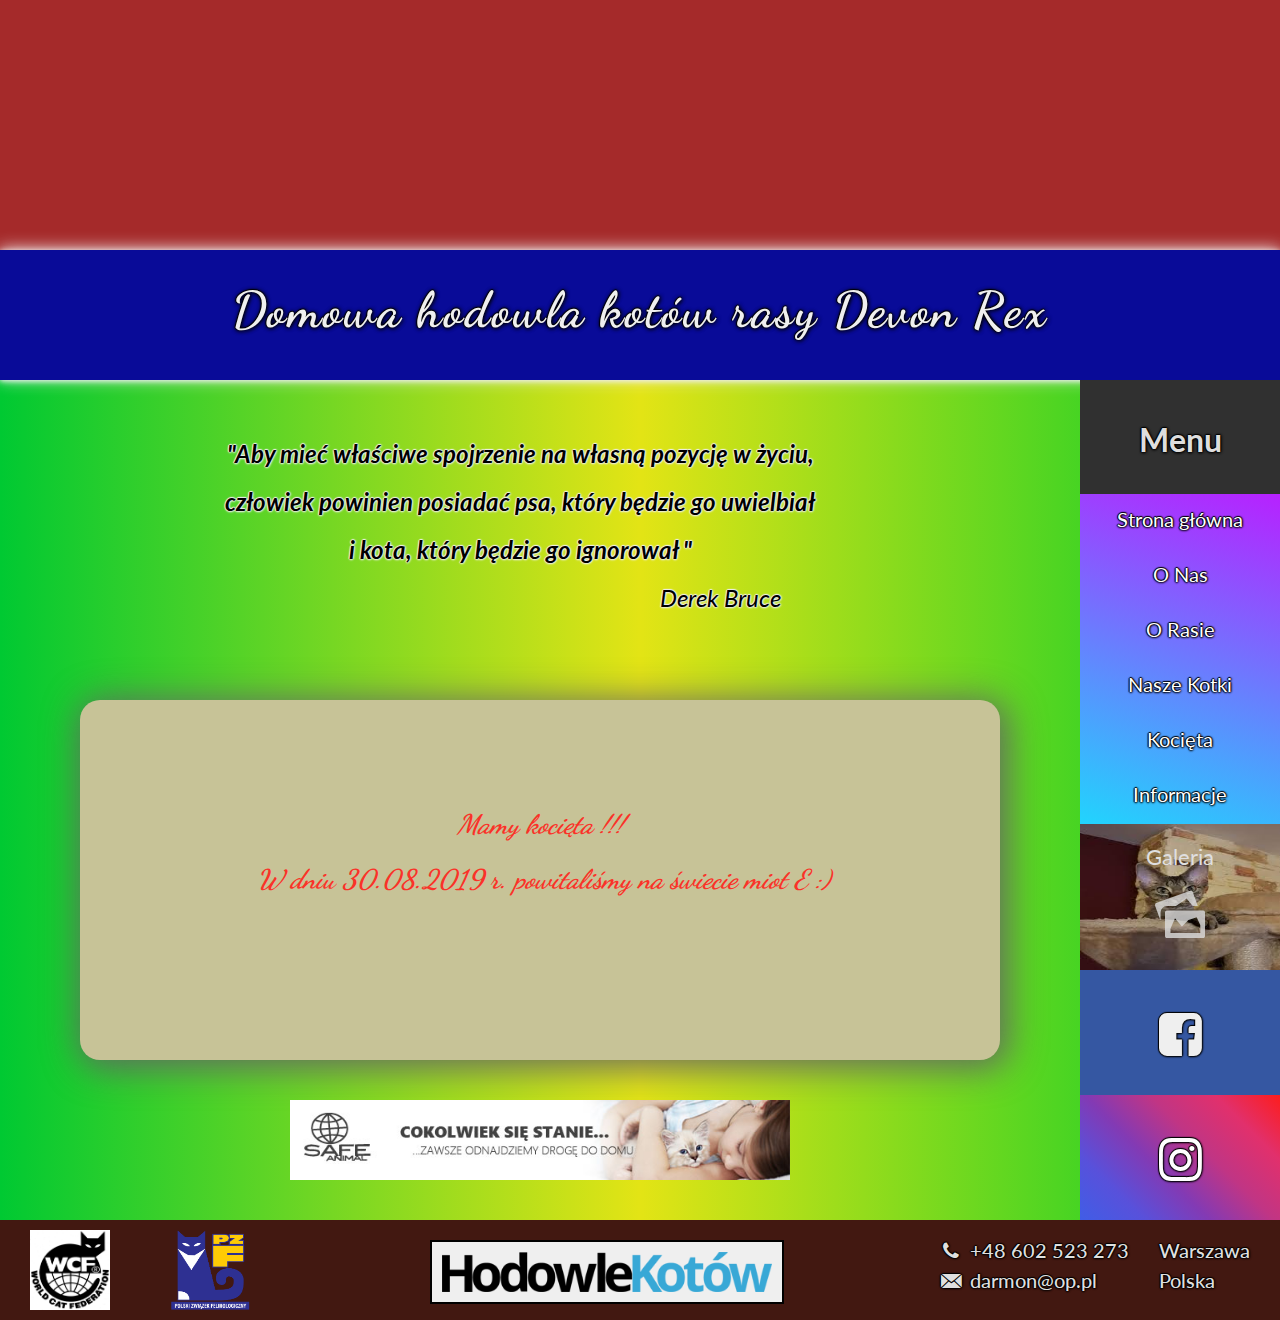
==== index.html @ f51332ba "Add files via upload" ====
<!DOCTYPE html>
<html lang="pl-PL">
  <head>
    <meta charset="UTF-8">
	<meta http-equiv="X-UA-Compatible" content="IE=edge, chrome=1"/>
    <title>Lunasworld</title>
	<link rel="Stylesheet" href="style.css">
	<link rel="Stylesheet" href="fontello/css/fontello.css">
	<link href="https://fonts.googleapis.com/css?family=Lobster&display=swap" rel="stylesheet">
	<link href="https://fonts.googleapis.com/css?family=Lato:400,400i,700,700i&display=swap&subset=latin-ext" rel="stylesheet">
	<link href="https://fonts.googleapis.com/css?family=Dancing+Script&display=swap" rel="stylesheet">
  </head>
  <body>
	<div id="logo"></div>
	<div id="nazwa">Domowa hodowla kotów rasy Devon Rex</div>
	<div id="container">
		<div id="middle">
			<div id="left">
				<div id="sentence">
					<i><span style="font-weight: 700;">"Aby mieć właściwe spojrzenie na własną pozycję w życiu, <br />
					człowiek powinien posiadać psa, który będzie go uwielbiał <br />
					i kota, który będzie go ignorował "</span><br />
					<span style="margin-left: 400px;">Derek Bruce</i></span>		
				</div>
				<div id="content">
					 <h2 style="text-align: center;"><br><span class="wysiwyg-font-size-xx-large"><i><b></b></i></span></h2><h2 style="text-align: center;"><span class="wysiwyg-font-size-xx-large"><i><b><span style="color: rgb(250, 50, 40);">Mamy kocięta !!!</span></b></i></span></h2><h2 style="text-align: center;"><span class="wysiwyg-font-size-xx-large"><i><b><span style="color: rgb(250, 50, 40);">&nbsp;W dniu 30.08.2019 r. powitaliśmy na świecie </span></b></i></span><span class="wysiwyg-font-size-xx-large"><i><b><span style="color: rgb(250, 50, 40);">miot E :)<br></span></b></i></span><span class="wysiwyg-font-size-xx-large"><i><b></b></i></span><span class="wysiwyg-font-size-xx-large"><i><b><span style="color: rgb(250, 50, 40);"><br></span></b></i></span></h2><br><br> <div style="text-align: center;"><i></i></div>
				</div>
				<div id="safeAnimal"><a href="https://www.safe-animal.eu/" target="_blank"><img src="img/safe_animal.jpg" width="500" height="80"/></a></div>
			
			</div>
			<div id="right">
				<div id="menuTitle">Menu</div>
				<div id="nav">
					<ol>
						<li><a href="index.html">Strona główna</a></li>
						<li><a href="o_nas.html">O Nas</a></li>
						<li><a href="o_rasie.html">O Rasie</a></li>
						<li><a href="#">Nasze Kotki</a>
							<ul>
								<li><a href="emi.html">Emi</a></li>
							</ul>
							<ul>
								<li><a href="illiana.html">Illiana</a></li>
							</ul>
							<ul>
								<li><a href="aura.html">Aura</a></li>
							</ul>
							<ul>
								<li><a href="costa.html">Costa</a></li>
							</ul>
						</li>
						<li><a href="#">Kocięta</a>
							<ul>
								<li><a href="miot_a.html">Miot 'A'</a></li>
							</ul>
							<ul>
								<li><a href="miot_b.html">Miot 'B'</a></li>
							</ul>
							<ul>
								<li><a href="miot_c.html">Miot 'C'</a></li>
							</ul>
							<ul>
								<li><a href="miot_d.html">Miot 'D'</a></li>
							</ul>
							<ul>
								<li><a href="miot_e.html">Miot 'E'</a></li>
							</ul>

						</li>
						<li><a href="#">Informacje</a>
							<ul>
								<li><a href="dla_kupujacych.html">Dla kupujących</a></li>
							</ul>
							<ul>
								<li><a href="kolory_kotow.html">Kolory umaszczenia kotów</a></li>
							</ul>
						</li>
					</ol>
				</div>
				<div id="galeria" style="background-image: url('img/costa.jpg'); background-size: 100% 100%;">
					Galeria<br/ ><i class="icon-picture"></i>
				</div>
				<div id="fb"><a href="https://www.facebook.com/lunasworldpl/" target="_blank"><i class="icon-facebook-squared" target="_blank"></i></a></div>
				<div id="instagram"><i class="icon-instagram"></i></div>
			
			
			</div>
			<div style="clear:both;"></div>
		</div>
	</div>
	<div id="footer">
		<div class="icon"><a href="http://www.wcf-online.de/" target="_blank"><img src="img/wcf.png" width="80" height="80"/></a></div>
		<div class="icon"><a href="https://www.pzf.pl/" target="_blank"><img src="img/pzf.png" width="80" height="80"/></a></div>
		<div id="hodowleKotow"><a href="http://www.facebook.com/hodowlekotow/" target="_blank"><img src="img/hodowle_kotow.png" width="330" height="40"/></a></div>
		<div class="kontakt">
			Warszawa<br />  
			Polska
		</div>
		<div class="kontakt">
			<i class="icon-phone"></i> +48 602 523 273<br />
			<i class="icon-email"></i> darmon@op.pl
		</div>
		<div style="clear:both;"></div>
	</div>
  
  </body>
  </html>
---- style.css ----
body
{
	
	height: 1190px;
	color: #000000;
	font-size: 18px;
	margin: 0 !important;
	font-family: 'Lato', sans-serif;
	overflow-x: hidden;
	background: rgb(0,201,50);
	background: linear-gradient(90deg, rgba(0,201,50,1) 0%, rgba(227,228,21,1) 50%, rgba(0,205,41,1) 100%);
}

a
{
	text-decoration: none;
	color: #efefef;
}

#container
{
	width: 1280px;
	height: 840px;
	margin-left: auto;
	margin-right: auto;
}

#logo
{
	width: 100%;
	height: 250px;
	background-color: brown;
}

#nazwa
{
	font-family: 'Dancing Script', cursive;
	font-weight: 700;
	width: 100%;
	height: 100px;
	text-align: center;
	letter-spacing: 2px;
	font-size: 50px;
	padding-top: 30px;
	background-color: #090b98;
	color: #efefef;
	box-shadow: 0 1px 5px #efefef,
				0 -1px 15px #efefef;
	text-shadow: 1px 0 4px #000,
				-1px 0 1px #000,
				0 1px 4px #000,
				0 -1px 1px #000;
}

#middle
{
	width: 100%;
	height: 840px;
}

#left
{
	height: 100%;
	width: 1080px;
	float: left;	
}

#right
{
	height: 100%;
	width: 200px;
	float: left;
}

#footer
{
	height: 100px;
	width: 100%;
	background-color: #421811;
}

#content
{
	font-family: 'Dancing Script', cursive;
	width: 860px;
	height: 300px;
	padding: 30px;
	margin-left: auto;
	margin-right: auto;
	background-color: #c7c397;
	margin-top: 40px;
	margin-bottom: 40px;
	border-radius: 20px;
	text-align: center;
	box-shadow: 4px 4px 35px 5px rgba(100, 100, 100, 0.9);
	
}

#nav
{
	height: 330px;
	padding: 0;
	width: 200px;
	background-color: #21D4FD;
	background-image: linear-gradient(19deg, #21D4FD 0%, #B721FF 100%);
	text-shadow: 1px 0 2px #000,
				-1px 0 1px #000,
				0 1px 2px #000,
				0 -1px 1px #000;
}

#galeria
{
	font-size: 22px;
	text-align: center;
	color: #dfdfdf;
	height: 146px;
	padding: 0;
	width: 200px;
	line-height: 300%;
	transition: all 0.2s ease-in-out;
}

#galeria:hover
{
	-webkit-transform: scale(0.9);
	-ms-transform: scale(0.9);
	transform: scale(0.9) rotate(-10deg);
	cursor: pointer;
}

#fb
{
	background-color: #3557a2;
	color: #ffffff;
	width: 200px;
	height: 125px;
	text-align: center;
	text-shadow: 1px 0 2px #000,
				-1px 0 1px #000,
				0 1px 2px #000,
				0 -1px 1px #000;
}

#fb:hover
{
	background-color: #244691;
	cursor: pointer;
}

#instagram
{
	background:linear-gradient(45deg, #405de6, #5851db, #833ab4, #c13584, #e1306c, #fd1d1d);
	color: #ffffff;
	width: 200px;
	height: 125px;
	text-align: center;
	text-shadow: 1px 0 2px #000,
				-1px 0 1px #000,
				0 1px 2px #000,
				0 -1px 1px #000;
}

#instagram:hover
{
	background:linear-gradient(45deg, #304cd5, #4740ca, #7229a3, #b02473, #d0205b, #ec0c0c);
	cursor: pointer;
}

#sentence
{
	
	height: 180px;
	text-align: center;
	font-size: 24px;
	padding-top: 50px;
	padding-bottom: 50px;
	width: 1040px;
	line-height: 200%;
	text-shadow: 1px 0 2px #efefef,
				-1px 0 1px #efefef,
				0 1px 2px #efefef,
				0 -1px 1px #efefef;
}

.menu
{
	font-size: 26px;
	text-align: center;
	height: 46px;
	padding: 5px;
	width: 190px;
	
}

#menuTitle
{
	font-size: 32px;
	text-align: center;
	height: 74px;
	width: 200px;
	font-weight: 700;
	padding-top: 40px;
	color: #dedede;
	background-color: #303030;
	text-shadow: 1px 0 3px #000,
				-1px 0 1px #000,
				0 1px 3px #000,
				0 -1px 1px #000;
}

.icon
{
	float: left;
	height: 80px;
	width: 80px;
	margin-top: 10px;
	margin-bottom: 10px;
	margin-left: 30px;
	margin-right: 30px;
}

.kontakt
{
	height: 80px;
	padding-top: 15px;
	padding-bottom: 5px;
	float: right;
	margin-right: 30px;
	color: #dfdfdf;
	font-size: 20px;
	font-weight: 500;
	line-height: 150%;
	text-shadow: 1px 0 2px #000,
				-1px 0 1px #000,
				0 1px 2px #000,
				0 -1px 1px #000;
}

ol
{
	padding: 0;
	margin: 0;
	list-style-type: none;
	font-size: 20px;
	line-height: 250%;
	width: 200px;
}

ol a
{
	color: #ffffff;
	display: block;
	text-decoration: none;
	width: 200px;
	text-align: center;
}

ol > li
{
	width: 200px;
	height: 55px;
	
}

ol > li:hover
{
	background-color: #21D4FD;
	background-image: linear-gradient(19deg, #21D4FD 0%, #B721FF 100%);
}

ol > li:hover > a
{
	color: #e51717;
}

ol > li > ul
{
	list-style-type: none;
	padding: 0;
	margin: 0;
	display: none;
	text-align: left;
	position: relative;
	left: -200px;
	top: -50px;
}

ol > li:hover > ul
{
	display: block;
}

ol > li > ul > li 
{
	background-color: #21D4FD;
	background-image: linear-gradient(19deg, #21D4FD 0%, #B721FF 100%);
}

ol > li > ul > li:hover
{
	background-color: #21D4FD;
	background-image: linear-gradient(19deg, #21D4FD 0%, #B721FF 100%);
}

ol > li > ul > li:hover > a
{
	color: #e51717;
}

#safeAnimal
{
	margin-left: auto;
	margin-right: auto;
	height: 80px;
	width: 500px;
}

#hodowleKotow
{
	margin-top: 20px; 
	margin-left: 150px; 
	border: 2px black solid; 
	padding: 10px;
	width: 330px; 
	height: 40px;
	float: left;
	background-color: #efefef;
}
---- fontello/css/fontello.css ----
@font-face {
  font-family: 'fontello';
  src: url('../font/fontello.eot?46832866');
  src: url('../font/fontello.eot?46832866#iefix') format('embedded-opentype'),
       url('../font/fontello.woff2?46832866') format('woff2'),
       url('../font/fontello.woff?46832866') format('woff'),
       url('../font/fontello.ttf?46832866') format('truetype'),
       url('../font/fontello.svg?46832866#fontello') format('svg');
  font-weight: normal;
  font-style: normal;
}
/* Chrome hack: SVG is rendered more smooth in Windozze. 100% magic, uncomment if you need it. */
/* Note, that will break hinting! In other OS-es font will be not as sharp as it could be */
/*
@media screen and (-webkit-min-device-pixel-ratio:0) {
  @font-face {
    font-family: 'fontello';
    src: url('../font/fontello.svg?46832866#fontello') format('svg');
  }
}
*/
 
 [class^="icon-"]:before, [class*=" icon-"]:before {
  font-family: "fontello";
  font-style: normal;
  font-weight: normal;
  speak: none;
 
  display: inline-block;
  text-decoration: inherit;
  width: 1em;
  margin-right: .2em;
  text-align: center;
  /* opacity: .8; */
 
  /* For safety - reset parent styles, that can break glyph codes*/
  font-variant: normal;
  text-transform: none;
 
  /* fix buttons height, for twitter bootstrap */
  line-height: 1em;
 
  /* Animation center compensation - margins should be symmetric */
  /* remove if not needed */
  margin-left: .2em;
 
  /* you can be more comfortable with increased icons size */
  /* font-size: 120%; */
 
  /* Font smoothing. That was taken from TWBS */
  -webkit-font-smoothing: antialiased;
  -moz-osx-font-smoothing: grayscale;
 
  /* Uncomment for 3D effect */
  /* text-shadow: 1px 1px 1px rgba(127, 127, 127, 0.3); */
}
 
.icon-phone:before { content: '\e800'; } /* '' */
.icon-email:before { content: '\e801'; } /* '' */
.icon-picture:before { content: '\e802'; font-size: 50px; opacity: 0.8;} /* '' */
.icon-instagram:before { content: '\f16d'; font-size: 50px; margin-top: 40px;} /* '' */
.icon-facebook-squared:before { content: '\f308'; font-size: 50px; margin-top: 40px;} /* '' */
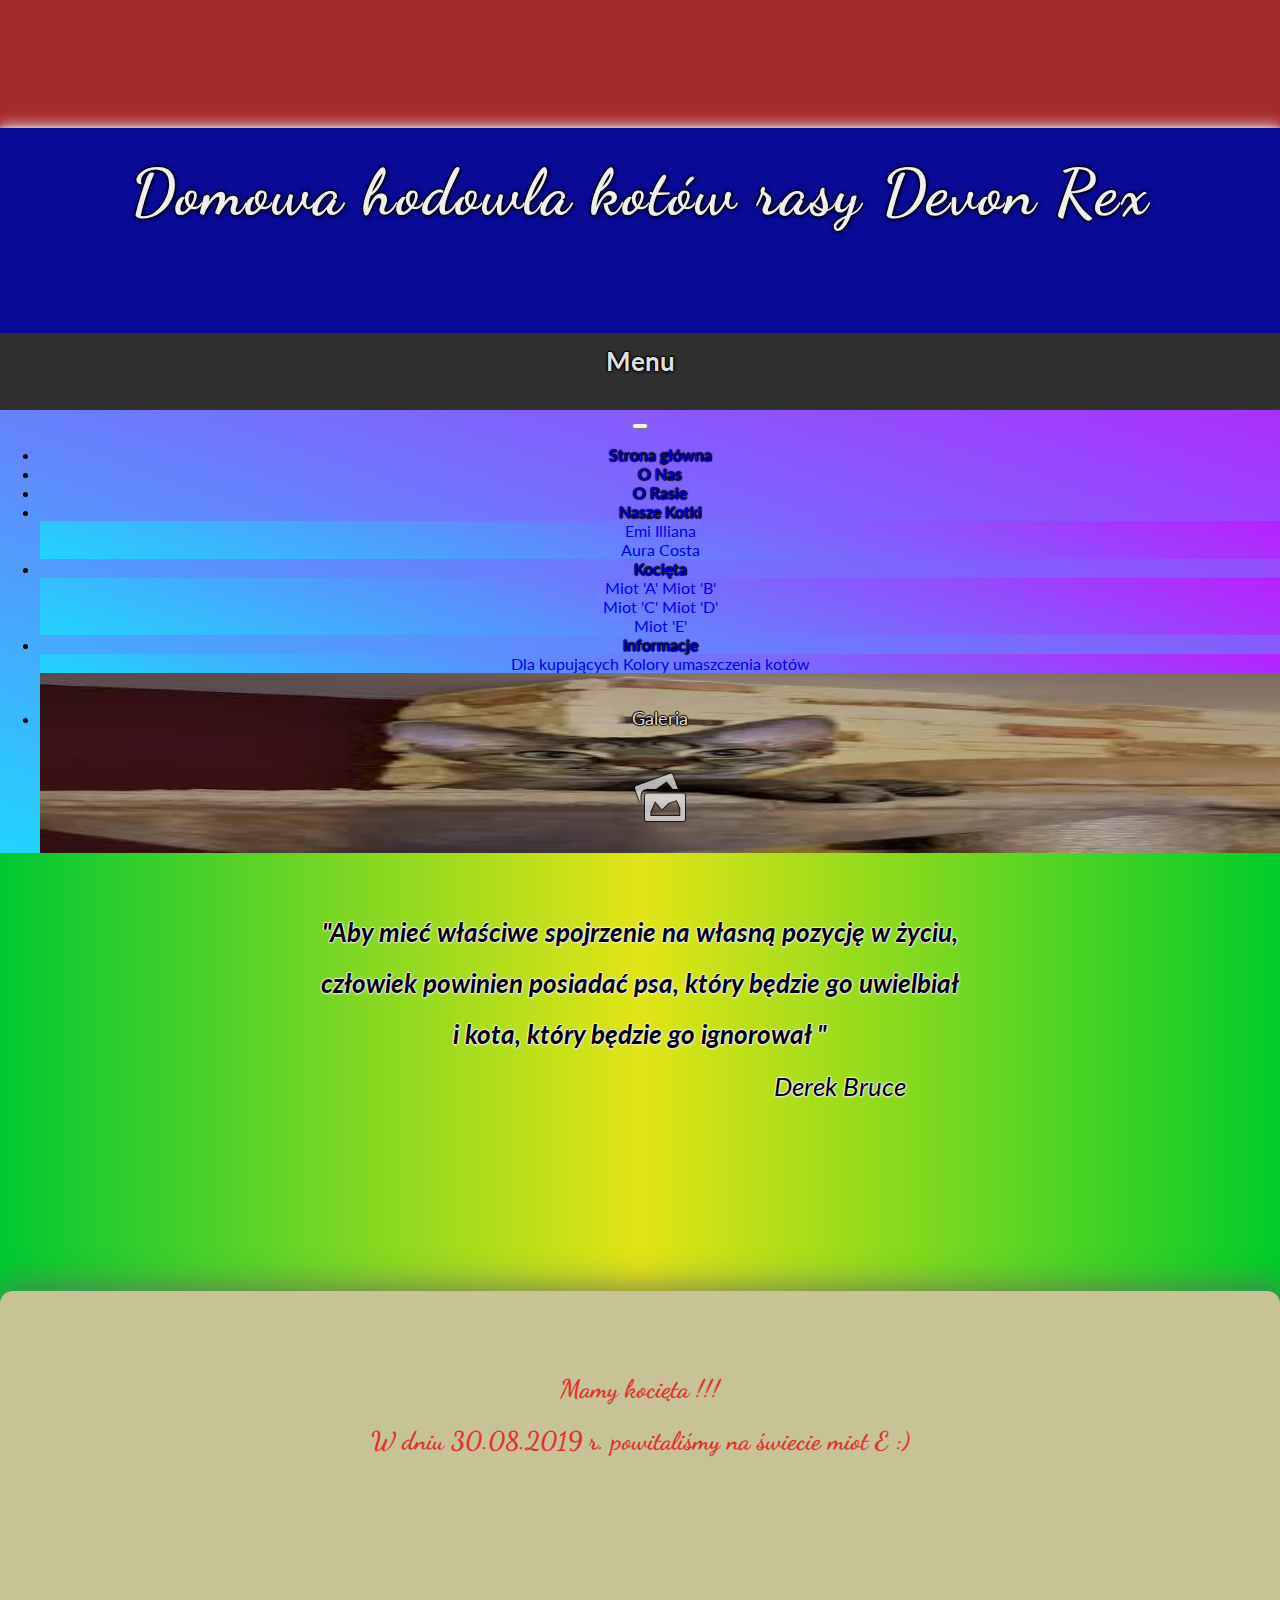
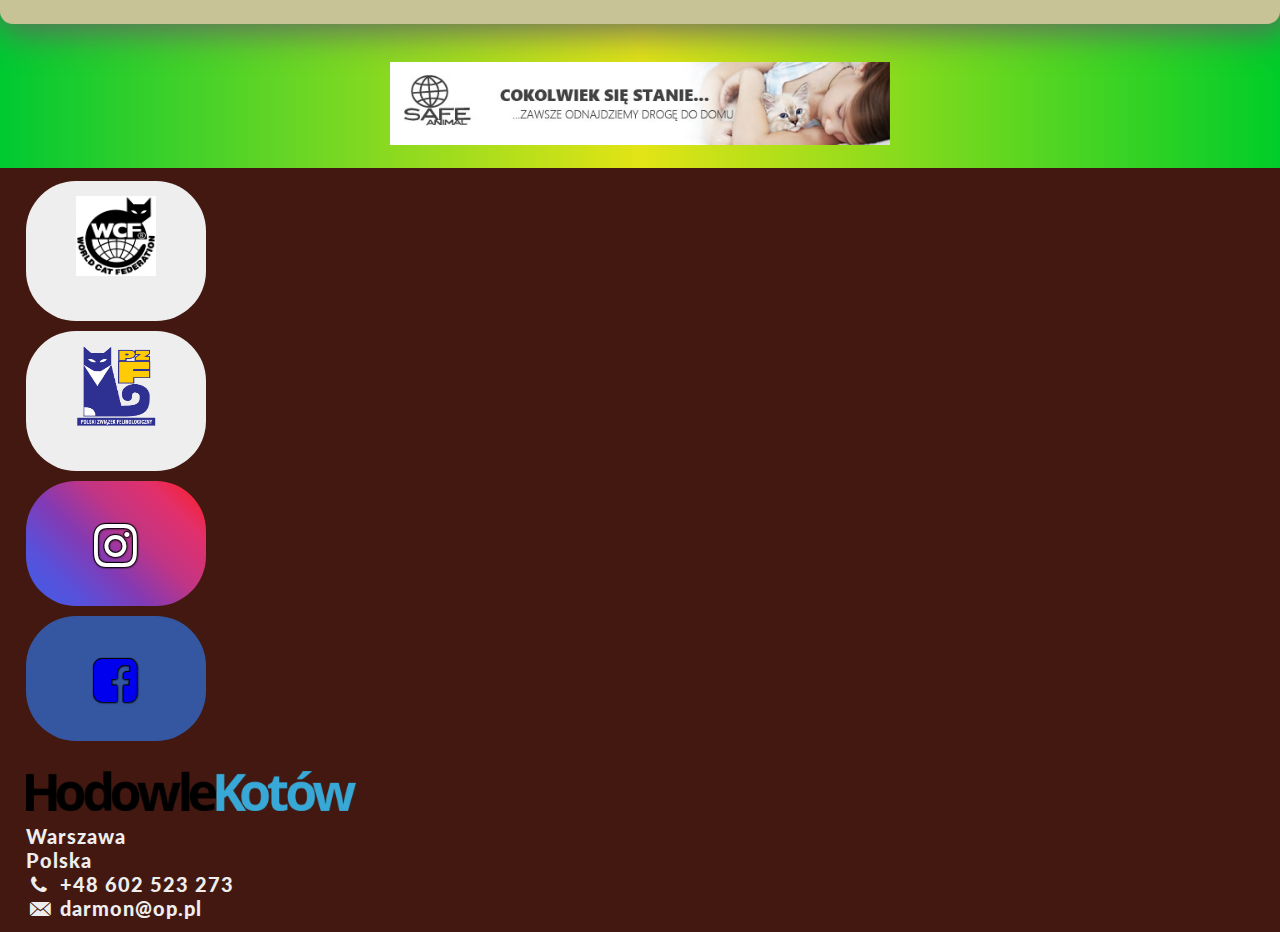
==== commit f9465517: "bootstrap" ====
--- a/index.html
+++ b/index.html
@@ -1,107 +1,185 @@
-<!DOCTYPE html>
-<html lang="pl-PL">
-  <head>
-    <meta charset="UTF-8">
-	<meta http-equiv="X-UA-Compatible" content="IE=edge, chrome=1"/>
-    <title>Lunasworld</title>
-	<link rel="Stylesheet" href="style.css">
-	<link rel="Stylesheet" href="fontello/css/fontello.css">
-	<link href="https://fonts.googleapis.com/css?family=Lobster&display=swap" rel="stylesheet">
-	<link href="https://fonts.googleapis.com/css?family=Lato:400,400i,700,700i&display=swap&subset=latin-ext" rel="stylesheet">
-	<link href="https://fonts.googleapis.com/css?family=Dancing+Script&display=swap" rel="stylesheet">
-  </head>
-  <body>
-	<div id="logo"></div>
-	<div id="nazwa">Domowa hodowla kotów rasy Devon Rex</div>
-	<div id="container">
-		<div id="middle">
-			<div id="left">
-				<div id="sentence">
-					<i><span style="font-weight: 700;">"Aby mieć właściwe spojrzenie na własną pozycję w życiu, <br />
-					człowiek powinien posiadać psa, który będzie go uwielbiał <br />
-					i kota, który będzie go ignorował "</span><br />
-					<span style="margin-left: 400px;">Derek Bruce</i></span>		
-				</div>
-				<div id="content">
-					 <h2 style="text-align: center;"><br><span class="wysiwyg-font-size-xx-large"><i><b></b></i></span></h2><h2 style="text-align: center;"><span class="wysiwyg-font-size-xx-large"><i><b><span style="color: rgb(250, 50, 40);">Mamy kocięta !!!</span></b></i></span></h2><h2 style="text-align: center;"><span class="wysiwyg-font-size-xx-large"><i><b><span style="color: rgb(250, 50, 40);">&nbsp;W dniu 30.08.2019 r. powitaliśmy na świecie </span></b></i></span><span class="wysiwyg-font-size-xx-large"><i><b><span style="color: rgb(250, 50, 40);">miot E :)<br></span></b></i></span><span class="wysiwyg-font-size-xx-large"><i><b></b></i></span><span class="wysiwyg-font-size-xx-large"><i><b><span style="color: rgb(250, 50, 40);"><br></span></b></i></span></h2><br><br> <div style="text-align: center;"><i></i></div>
-				</div>
-				<div id="safeAnimal"><a href="https://www.safe-animal.eu/" target="_blank"><img src="img/safe_animal.jpg" width="500" height="80"/></a></div>
-			
-			</div>
-			<div id="right">
-				<div id="menuTitle">Menu</div>
-				<div id="nav">
-					<ol>
-						<li><a href="index.html">Strona główna</a></li>
-						<li><a href="o_nas.html">O Nas</a></li>
-						<li><a href="o_rasie.html">O Rasie</a></li>
-						<li><a href="#">Nasze Kotki</a>
-							<ul>
-								<li><a href="emi.html">Emi</a></li>
-							</ul>
-							<ul>
-								<li><a href="illiana.html">Illiana</a></li>
-							</ul>
-							<ul>
-								<li><a href="aura.html">Aura</a></li>
-							</ul>
-							<ul>
-								<li><a href="costa.html">Costa</a></li>
-							</ul>
-						</li>
-						<li><a href="#">Kocięta</a>
-							<ul>
-								<li><a href="miot_a.html">Miot 'A'</a></li>
-							</ul>
-							<ul>
-								<li><a href="miot_b.html">Miot 'B'</a></li>
-							</ul>
-							<ul>
-								<li><a href="miot_c.html">Miot 'C'</a></li>
-							</ul>
-							<ul>
-								<li><a href="miot_d.html">Miot 'D'</a></li>
-							</ul>
-							<ul>
-								<li><a href="miot_e.html">Miot 'E'</a></li>
-							</ul>
-
-						</li>
-						<li><a href="#">Informacje</a>
-							<ul>
-								<li><a href="dla_kupujacych.html">Dla kupujących</a></li>
-							</ul>
-							<ul>
-								<li><a href="kolory_kotow.html">Kolory umaszczenia kotów</a></li>
-							</ul>
-						</li>
-					</ol>
-				</div>
-				<div id="galeria" style="background-image: url('img/costa.jpg'); background-size: 100% 100%;">
-					Galeria<br/ ><i class="icon-picture"></i>
-				</div>
-				<div id="fb"><a href="https://www.facebook.com/lunasworldpl/" target="_blank"><i class="icon-facebook-squared" target="_blank"></i></a></div>
-				<div id="instagram"><i class="icon-instagram"></i></div>
-			
-			
-			</div>
-			<div style="clear:both;"></div>
-		</div>
-	</div>
-	<div id="footer">
-		<div class="icon"><a href="http://www.wcf-online.de/" target="_blank"><img src="img/wcf.png" width="80" height="80"/></a></div>
-		<div class="icon"><a href="https://www.pzf.pl/" target="_blank"><img src="img/pzf.png" width="80" height="80"/></a></div>
-		<div id="hodowleKotow"><a href="http://www.facebook.com/hodowlekotow/" target="_blank"><img src="img/hodowle_kotow.png" width="330" height="40"/></a></div>
-		<div class="kontakt">
-			Warszawa<br />  
-			Polska
-		</div>
-		<div class="kontakt">
-			<i class="icon-phone"></i> +48 602 523 273<br />
-			<i class="icon-email"></i> darmon@op.pl
-		</div>
-		<div style="clear:both;"></div>
-	</div>
-  
-  </body>
-  </html>+<!DOCTYPE html>
+<html lang="pl">
+<head>
+    <meta charset="utf-8">
+    <meta name="viewport" content="width=device-width, initial-scale=1, shrink-to-fit=no">
+    <title>LunasWorld</title>
+    <meta name="description" content="Hodowla LunasWorld">
+    <meta name="keywords" content="hodowla, Lunasworld, Devon, Rex, Cats">
+    <meta name="author" content="Patryk Skibiński-Kołtun">
+    <meta http-equiv="X-Ua-Compatible" content="IE=edge">
+
+    <link rel="stylesheet" href="css/bootstrap.min.css">
+    <link rel="stylesheet" href="main.css">
+    <link rel="Stylesheet" href="fontello/css/fontello.css">
+    <link href="https://fonts.googleapis.com/css?family=Lobster&display=swap" rel="stylesheet">
+    <link href="https://fonts.googleapis.com/css?family=Lato:400,400i,700,700i&display=swap&subset=latin-ext" rel="stylesheet">
+    <link href="https://fonts.googleapis.com/css?family=Dancing+Script&display=swap" rel="stylesheet">
+
+
+    <!--[if lt IE 9]>
+    <script src="https://cdnjs.cloudflare.com/ajax/libs/html5shiv/3.7.3/html5shiv.min.js"></script>
+    <![endif]-->
+</head>
+<body>
+
+    <div id="logo"></div>
+    <header>
+        <div id="nazwa">Domowa hodowla kotów rasy Devon Rex</div>
+    </header>
+    <div class="container">
+        <div class="row">
+            <div class="col-md-3 order-md-1">
+                <div id="menu">
+                    <nav class="navbar navbar-dark bg-menu">
+                        <div id="menuTitle">Menu</div>
+                        <button id="menuButton" class="navbar-toggler" type="button" data-toggle="collapse" data-target="#mainmenu" aria-controls="mainmenu" aria-expanded="false" aria-label="Przełącznik nawigacji">
+                            <span class="navbar-toggler-icon"></span>
+                        </button>
+                        <div class="collapse navbar-collapse" id="mainmenu">
+                            <ul class="navbar-nav mr-auto">
+                                <li class="nav-item active">
+                                    <a class="nav-link" href="index.html"> Strona główna </a>
+                                </li>
+
+                                <li class="nav-item">
+                                    <a class="nav-link" href="o_nas.html"> O Nas </a>
+                                </li>
+
+                                <li class="nav-item">
+                                    <a class="nav-link" href="o_rasie.html"> O Rasie </a>
+                                </li>
+
+                                <li class="nav-item dropdown">
+                                    <a class="nav-link dropdown-toggle" href="#" data-toggle="dropdown" role="button" aria-expanded="false" id="kotki" aria-haspopup="true"> Nasze Kotki </a>
+
+                                    <div class="dropdown-menu" aria-labelledby="kotki">
+
+                                        <a class="dropdown-item" href="emi.html"> Emi </a>
+                                        <a class="dropdown-item" href="illiana.html"> Illiana </a>
+
+                                        <div class="dropdown-divider"></div>
+
+                                        <a class="dropdown-item" href="aura.html"> Aura </a>
+                                        <a class="dropdown-item" href="costa.html"> Costa </a>
+
+                                    </div>
+                                </li>
+
+                                <li class="nav-item dropdown">
+                                    <a class="nav-link dropdown-toggle" href="#" data-toggle="dropdown" role="button" aria-expanded="false" id="kocieta" aria-haspopup="true"> Kocięta </a>
+
+                                    <div class="dropdown-menu" aria-labelledby="kocieta">
+
+                                        <a class="dropdown-item" href="miot_a.html"> Miot 'A' </a>
+                                        <a class="dropdown-item" href="miot_b.html"> Miot 'B' </a>
+
+                                        <div class="dropdown-divider"></div>
+
+                                        <a class="dropdown-item" href="miot_c.html"> Miot 'C' </a>
+                                        <a class="dropdown-item" href="miot_d.html"> Miot 'D' </a>
+
+                                        <div class="dropdown-divider"></div>
+
+                                        <a class="dropdown-item" href="miot_e.html"> Miot 'E' </a>
+
+                                    </div>
+                                </li>
+
+                                <li class="nav-item dropdown">
+                                    <a class="nav-link dropdown-toggle" href="#" data-toggle="dropdown" role="button" aria-expanded="false" id="info" aria-haspopup="true"> Informacje </a>
+
+                                    <div class="dropdown-menu" aria-labelledby="info">
+
+                                        <a class="dropdown-item" href="dla_kupujacych.html"> Dla kupujących </a>
+                                        <a class="dropdown-item" href="kolory_kotow.html"> Kolory umaszczenia kotów </a>
+
+                                    </div>
+                                </li>
+
+                                <li class="nav-item">
+                                    <a class="nav-link" href="galeria.html">
+                                        <div class="d-s">
+                                            <div id="galeria" style="background-image: url('img/costa.jpg'); background-size: 100% 100%;">
+                                                Galeria<br /><i class="icon-picture"></i>
+                                            </div>
+                                        </div>
+                                    </a>
+                                </li>
+
+                            </ul>
+                        </div>
+                    </nav>
+
+
+                </div>
+            </div>
+            <div class="col-md-9 order-md-0">
+
+                <div id="sentence">
+                    <i><span style="font-weight: 700;">"Aby mieć właściwe spojrzenie na własną pozycję w życiu, <br />
+                człowiek powinien posiadać psa, który będzie go uwielbiał <br />
+                        i kota, który będzie go ignorował "</span></i><br />
+                        <span style="margin-left: 400px;"><i>Derek Bruce</i></span>
+                </div>
+                <div id="content">
+                    <h2>Mamy kocięta !!!<br />
+                        W dniu 30.08.2019 r. powitaliśmy na świecie miot E :) </h2>
+                </div>
+
+                <div id="safeAnimal"><a href="https://www.safe-animal.eu/" target="_blank"><img src="img/safe_animal.jpg" width="500" height="80"/></a></div>
+            </div>
+        </div>
+    </div>
+    <div class="row no-gutters" id="footer">
+
+        <div class="offset-3 offset-sm-1 offset-md-0 col-sm-5 col-md-3">
+            <div class="icon"><a href="http://www.wcf-online.de/" target="_blank"><img src="img/wcf.png" width="80" height="80"/></a></div>
+            <div class="space"></div>
+        </div>
+        <div class="offset-3 offset-sm-1 offset-md-0 col-sm-5 col-md-3">
+            <div class="icon"><a href="https://www.pzf.pl/" target="_blank"><img src="img/pzf.png" width="80" height="80"/></a></div>
+            <div class="space"></div>
+        </div>
+        <div class="offset-3 offset-sm-1 offset-md-0 col-sm-5 col-md-3">
+            <div id="instagram"><i class="icon-instagram"></i></div>
+            <div class="space"></div>
+        </div>
+        <div class="offset-3 offset-sm-1 offset-md-0 col-sm-5 col-md-3">
+            <div id="fb"><a href="https://www.facebook.com/lunasworldpl/" target="_blank"><i class="icon-facebook-squared" target="_blank"></i></a></div>
+        </div>
+        <div class="col-md-7 offset-md-2 offset-1">
+            <div id="hodowleKotow"><a href="http://www.facebook.com/hodowlekotow/" target="_blank"><img src="img/hodowle_kotow.png" width="330" height="40"/></a></div>
+            <div class="space"></div>
+        </div>
+        <div class="col-md-3 ">
+            <div class="kontakt">
+                Warszawa<br />
+                Polska
+            </div>
+            <div class="kontakt">
+                <i class="icon-phone"></i> +48 602 523 273<br />
+                <i class="icon-email"></i> darmon@op.pl
+            </div>
+        </div>
+    </div>
+
+
+
+
+
+
+
+
+
+
+
+
+
+
+
+    <script src="https://code.jquery.com/jquery-3.4.1.slim.min.js" integrity="sha384-J6qa4849blE2+poT4WnyKhv5vZF5SrPo0iEjwBvKU7imGFAV0wwj1yYfoRSJoZ+n" crossorigin="anonymous"></script>
+    <script src="https://cdn.jsdelivr.net/npm/popper.js@1.16.0/dist/umd/popper.min.js" integrity="sha384-Q6E9RHvbIyZFJoft+2mJbHaEWldlvI9IOYy5n3zV9zzTtmI3UksdQRVvoxMfooAo" crossorigin="anonymous"></script>
+    <script src="js/bootstrap.min.js"></script>
+</body>
+</html>--- a/main.css
+++ b/main.css
@@ -0,0 +1,262 @@
+body
+{
+    color: #000000;
+    font-family: 'Lato', sans-serif;
+    margin: 0 !important;
+    padding: 0 !important;
+    background: rgb(0,201,50);
+    background: linear-gradient(90deg, rgba(0,201,50,1) 0%, rgba(227,228,21,1) 50%, rgba(0,205,41,1) 100%);
+}
+
+h2
+{
+    font-size: 2vw;
+    font-weight: 700;
+    text-align: center;
+    line-height: 200%;
+    color: #e03328;
+}
+
+a
+{
+    text-decoration: none !important;
+}
+
+#logo
+{
+    width: 100%;
+    height: 10vw;
+    background-color: brown;
+}
+
+#nazwa
+{
+    font-family: 'Dancing Script', cursive;
+    font-weight: 700;
+    width: 100%;
+    height: 12vw;
+    text-align: center;
+    letter-spacing: 2px;
+    font-size: 5vw;
+    padding-top: 2vw;
+    padding-bottom: 2vw;
+    background-color: #090b98;
+    color: #efefef;
+    box-shadow: 0 1px 5px #efefef,
+    0 -1px 15px #efefef;
+    text-shadow: 1px 0 4px #000,
+    -1px 0 1px #000,
+    0 1px 4px #000,
+    0 -1px 1px #000;
+}
+
+#sentence
+{
+    height: 24vw;
+    text-align: center;
+    font-size: 2vw;
+    padding-top: 3vw;
+    padding-bottom: 3vw;
+    line-height: 200%;
+    text-shadow: 1px 0 2px #efefef,
+    -1px 0 1px #efefef,
+    0 1px 2px #efefef,
+    0 -1px 1px #efefef;
+}
+
+#content
+{
+    font-family: 'Dancing Script', cursive;
+    height: 20vw;
+    padding: 2vw;
+    padding-top: 4vw;
+    background-color: #c7c397;
+    margin-top: 3vw;
+    margin-bottom: 3vw;
+    border-radius: 1vw;
+    text-align: center;
+    box-shadow: 4px 4px 35px 5px rgba(100, 100, 100, 0.9);
+}
+
+#safeAnimal
+{
+    margin-left: auto;
+    margin-right: auto;
+    height: 8vw;
+    width: 50vw;
+    max-width: 500px;
+    max-height: 80px;
+}
+
+#safeAnimal img
+{
+    width: 100%;
+    height: auto;
+}
+
+#menu
+{
+    width: 100%;
+    text-shadow: 1px 0 1px #000,
+    -1px 0 1px #000,
+    0 1px 1px #000,
+    0 -1px 1px #000;
+    text-align: center;
+}
+
+.bg-menu
+{
+    background-color: #21D4FD;
+    background-image: linear-gradient(19deg, #21D4FD 0%, #B721FF 100%);
+    padding: 0;
+}
+
+.dropdown-menu
+{
+    background-color: #21D4FD;
+    background-image: linear-gradient(19deg, #21D4FD 0%, #B721FF 100%);
+    text-shadow: none;
+}
+
+.dropdown-item:hover
+{
+    color: #ee4040;
+    background-color: #21D4FD;
+    background-image: linear-gradient(19deg, #21D4FD 0%, #B721FF 100%);
+}
+
+#menuButton
+{
+    margin: 0 auto;
+}
+
+#menuTitle
+{
+    font-size: 2vw;
+    text-align: center;
+    height: 5vw;
+    width: 100%;
+    font-weight: 700;
+    padding-top: 1vw;
+    color: #dedede;
+    background-color: #303030;
+    text-shadow: 1px 0 3px #000,
+    -1px 0 1px #000,
+    0 1px 3px #000,
+    0 -1px 1px #000;
+}
+
+#hodowleKotow
+{
+    margin-top: 30px;
+}
+
+.icon
+{
+    margin-top: 30px;
+}
+
+.kontakt
+{
+    letter-spacing: 1px;
+    font-weight: 900;
+    font-size: 20px;
+}
+#galeria
+{
+    font-size: 18px;
+    text-align: center;
+    height: 100%;
+    width: auto;
+    color: #dddddd;
+    padding: 0;
+    line-height: 500%;
+    transition: all 0.2s ease-in-out;
+}
+
+#galeria:hover
+{
+    -webkit-transform: scale(0.9);
+    -ms-transform: scale(0.9);
+    transform: scale(0.9) rotate(-10deg);
+    cursor: pointer;
+}
+
+#footer
+{
+    width: 100%;
+    background-color: #421811;
+    margin-top: 2vw;
+    padding-bottom: 1vw;
+    padding-left: 2vw;
+    color: #eee;
+    padding-top: 1vw;
+}
+
+#fb
+{
+    background-color: #3557a2;
+    width: 180px;
+    border-radius: 50px;
+    color: #ffffff;
+    height: 125px;
+    text-align: center;
+    text-shadow: 1px 0 2px #000,
+    -1px 0 1px #000,
+    0 1px 2px #000,
+    0 -1px 1px #000;
+}
+
+#fb:hover
+{
+    background-color: #244691;
+    cursor: pointer;
+}
+
+#instagram
+{
+    background:linear-gradient(45deg, #405de6, #5851db, #833ab4, #c13584, #e1306c, #fd1d1d);
+    color: #ffffff;
+    width: 180px;
+    border-radius: 50px;
+    height: 125px;
+    text-align: center;
+    text-shadow: 1px 0 2px #000,
+    -1px 0 1px #000,
+    0 1px 2px #000,
+    0 -1px 1px #000;
+}
+
+#instagram:hover
+{
+    background:linear-gradient(45deg, #304cd5, #4740ca, #7229a3, #b02473, #d0205b, #ec0c0c);
+    cursor: pointer;
+}
+
+.icon
+{
+    padding-top: 15px;
+    margin-top: 0;
+    background-color: #eee;
+    width: 180px;
+    border-radius: 50px;
+    color: #ffffff;
+    height: 125px;
+    text-align: center;
+    text-shadow: 1px 0 2px #000,
+    -1px 0 1px #000,
+    0 1px 2px #000,
+    0 -1px 1px #000;
+}
+
+.icon:hover
+{
+    background-color: #ccc;
+    cursor: pointer;
+}
+
+.space
+{
+    height: 10px;
+}
+
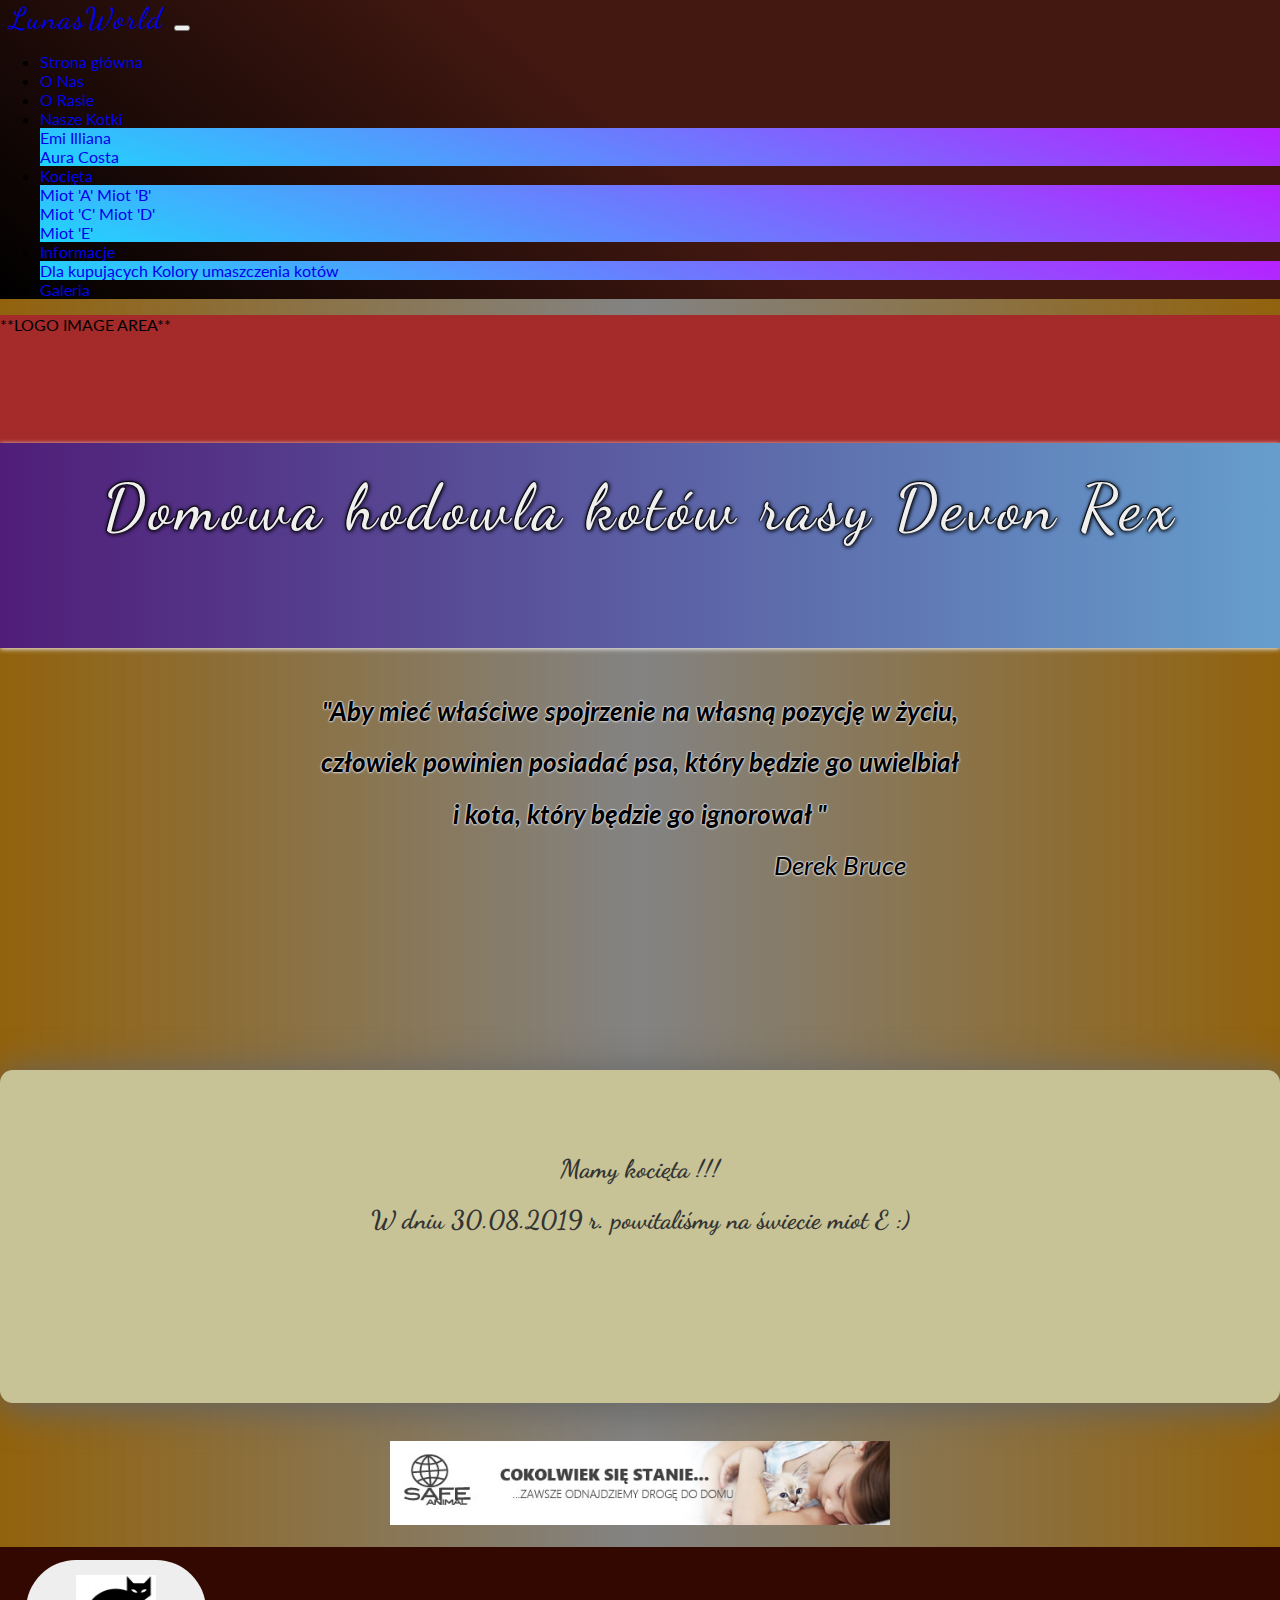
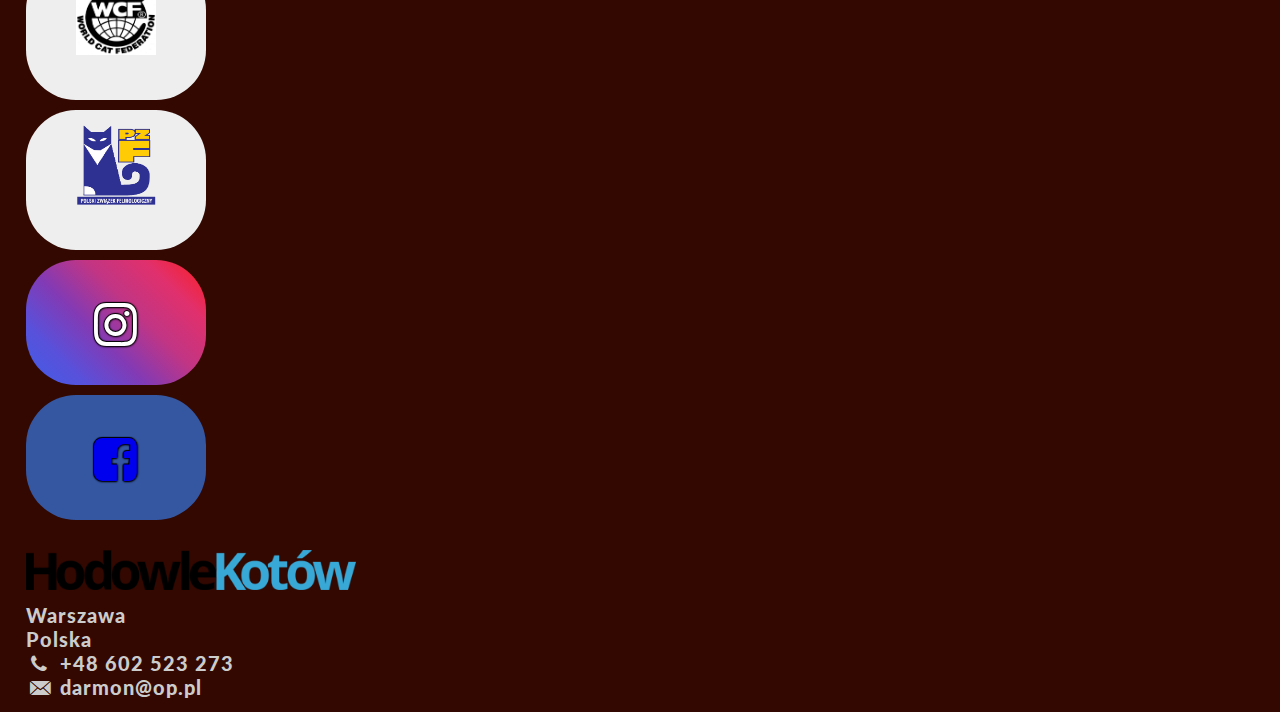
==== commit f7c66bbb: "Menu and colour changes" ====
--- a/index.html
+++ b/index.html
@@ -22,99 +22,91 @@
     <![endif]-->
 </head>
 <body>
+    <nav class="navbar navbar-dark bg-menu navbar-expand-lg">
 
-    <div id="logo"></div>
+        <a class="navbar-brand lunasworld" href="#"><img src="img/navbar.jpg" width="60" height="height" class="d-inline-block align-bottom" alt=""> LunasWorld </a>
+
+        <button id="menuButton" class="navbar-toggler" type="button" data-toggle="collapse" data-target="#mainmenu" aria-controls="mainmenu" aria-expanded="false" aria-label="Przełącznik nawigacji">
+            <span class="navbar-toggler-icon"></span>
+        </button>
+
+        <div class="collapse navbar-collapse" id="mainmenu">
+            <ul class="navbar-nav mr-auto">
+                <li class="nav-item active">
+                    <a class="nav-link" href="index.html"> Strona główna </a>
+                </li>
+                <li class="nav-item">
+                    <a class="nav-link" href="o_nas.html"> O Nas </a>
+                </li>
+                <li class="nav-item">
+                    <a class="nav-link" href="o_rasie.html"> O Rasie </a>
+                </li>
+
+                <li class="nav-item dropdown">
+                    <a class="nav-link dropdown-toggle" href="#" data-toggle="dropdown" role="button" aria-expanded="false" id="kotki" aria-haspopup="true"> Nasze Kotki </a>
+
+                    <div class="dropdown-menu" aria-labelledby="kotki">
+
+                        <a class="dropdown-item" href="emi.html"> Emi </a>
+                        <a class="dropdown-item" href="illiana.html"> Illiana </a>
+
+                        <div class="dropdown-divider"></div>
+
+                        <a class="dropdown-item" href="aura.html"> Aura </a>
+                        <a class="dropdown-item" href="costa.html"> Costa </a>
+
+                    </div>
+                </li>
+
+                <li class="nav-item dropdown">
+                    <a class="nav-link dropdown-toggle" href="#" data-toggle="dropdown" role="button" aria-expanded="false" id="kocieta" aria-haspopup="true"> Kocięta </a>
+
+                    <div class="dropdown-menu" aria-labelledby="kocieta">
+
+                        <a class="dropdown-item" href="miot_a.html"> Miot 'A' </a>
+                        <a class="dropdown-item" href="miot_b.html"> Miot 'B' </a>
+
+                        <div class="dropdown-divider"></div>
+
+                        <a class="dropdown-item" href="miot_c.html"> Miot 'C' </a>
+                        <a class="dropdown-item" href="miot_d.html"> Miot 'D' </a>
+
+                        <div class="dropdown-divider"></div>
+
+                        <a class="dropdown-item" href="miot_e.html"> Miot 'E' </a>
+
+                    </div>
+                </li>
+
+                <li class="nav-item dropdown">
+                    <a class="nav-link dropdown-toggle" href="#" data-toggle="dropdown" role="button" aria-expanded="false" id="info" aria-haspopup="true"> Informacje </a>
+
+                    <div class="dropdown-menu" aria-labelledby="info">
+
+                        <a class="dropdown-item" href="dla_kupujacych.html"> Dla kupujących </a>
+                        <a class="dropdown-item" href="kolory_kotow.html"> Kolory umaszczenia kotów </a>
+
+                    </div>
+                </li>
+
+                <li class="nav-item">
+                    <a class="nav-link" href="galeria.html"> Galeria </a>
+                </li>
+            </ul>
+        </div>
+    </nav>
+
+
+
+
+    <div id="logo">
+        **LOGO IMAGE AREA**
+    </div>
     <header>
         <div id="nazwa">Domowa hodowla kotów rasy Devon Rex</div>
     </header>
     <div class="container">
-        <div class="row">
-            <div class="col-md-3 order-md-1">
-                <div id="menu">
-                    <nav class="navbar navbar-dark bg-menu">
-                        <div id="menuTitle">Menu</div>
-                        <button id="menuButton" class="navbar-toggler" type="button" data-toggle="collapse" data-target="#mainmenu" aria-controls="mainmenu" aria-expanded="false" aria-label="Przełącznik nawigacji">
-                            <span class="navbar-toggler-icon"></span>
-                        </button>
-                        <div class="collapse navbar-collapse" id="mainmenu">
-                            <ul class="navbar-nav mr-auto">
-                                <li class="nav-item active">
-                                    <a class="nav-link" href="index.html"> Strona główna </a>
-                                </li>
-
-                                <li class="nav-item">
-                                    <a class="nav-link" href="o_nas.html"> O Nas </a>
-                                </li>
-
-                                <li class="nav-item">
-                                    <a class="nav-link" href="o_rasie.html"> O Rasie </a>
-                                </li>
-
-                                <li class="nav-item dropdown">
-                                    <a class="nav-link dropdown-toggle" href="#" data-toggle="dropdown" role="button" aria-expanded="false" id="kotki" aria-haspopup="true"> Nasze Kotki </a>
-
-                                    <div class="dropdown-menu" aria-labelledby="kotki">
-
-                                        <a class="dropdown-item" href="emi.html"> Emi </a>
-                                        <a class="dropdown-item" href="illiana.html"> Illiana </a>
-
-                                        <div class="dropdown-divider"></div>
-
-                                        <a class="dropdown-item" href="aura.html"> Aura </a>
-                                        <a class="dropdown-item" href="costa.html"> Costa </a>
-
-                                    </div>
-                                </li>
-
-                                <li class="nav-item dropdown">
-                                    <a class="nav-link dropdown-toggle" href="#" data-toggle="dropdown" role="button" aria-expanded="false" id="kocieta" aria-haspopup="true"> Kocięta </a>
-
-                                    <div class="dropdown-menu" aria-labelledby="kocieta">
-
-                                        <a class="dropdown-item" href="miot_a.html"> Miot 'A' </a>
-                                        <a class="dropdown-item" href="miot_b.html"> Miot 'B' </a>
-
-                                        <div class="dropdown-divider"></div>
-
-                                        <a class="dropdown-item" href="miot_c.html"> Miot 'C' </a>
-                                        <a class="dropdown-item" href="miot_d.html"> Miot 'D' </a>
-
-                                        <div class="dropdown-divider"></div>
-
-                                        <a class="dropdown-item" href="miot_e.html"> Miot 'E' </a>
-
-                                    </div>
-                                </li>
-
-                                <li class="nav-item dropdown">
-                                    <a class="nav-link dropdown-toggle" href="#" data-toggle="dropdown" role="button" aria-expanded="false" id="info" aria-haspopup="true"> Informacje </a>
-
-                                    <div class="dropdown-menu" aria-labelledby="info">
-
-                                        <a class="dropdown-item" href="dla_kupujacych.html"> Dla kupujących </a>
-                                        <a class="dropdown-item" href="kolory_kotow.html"> Kolory umaszczenia kotów </a>
-
-                                    </div>
-                                </li>
-
-                                <li class="nav-item">
-                                    <a class="nav-link" href="galeria.html">
-                                        <div class="d-s">
-                                            <div id="galeria" style="background-image: url('img/costa.jpg'); background-size: 100% 100%;">
-                                                Galeria<br /><i class="icon-picture"></i>
-                                            </div>
-                                        </div>
-                                    </a>
-                                </li>
-
-                            </ul>
-                        </div>
-                    </nav>
-
-
-                </div>
-            </div>
-            <div class="col-md-9 order-md-0">
+            <div class="col-md-12">
 
                 <div id="sentence">
                     <i><span style="font-weight: 700;">"Aby mieć właściwe spojrzenie na własną pozycję w życiu, <br />
--- a/main.css
+++ b/main.css
@@ -4,8 +4,10 @@
     font-family: 'Lato', sans-serif;
     margin: 0 !important;
     padding: 0 !important;
-    background: rgb(0,201,50);
-    background: linear-gradient(90deg, rgba(0,201,50,1) 0%, rgba(227,228,21,1) 50%, rgba(0,205,41,1) 100%);
+    background: rgb(255,255,255);
+    background: linear-gradient(90deg, rgba(140,90,0, 0.95) 0%, rgba(100,100,100,0.8) 50%, rgba(140,90,0, 0.95) 100%);
+    /*background: rgb(0,201,50);*/
+    /*background: linear-gradient(90deg, rgba(0,201,50,1) 0%, rgba(227,228,21,1) 50%, rgba(0,205,41,1) 100%);*/
 }
 
 h2
@@ -14,7 +16,15 @@
     font-weight: 700;
     text-align: center;
     line-height: 200%;
-    color: #e03328;
+    color: #333;
+}
+
+.lunasworld
+{
+    font-family: 'Dancing Script', cursive;
+    letter-spacing: 2px;
+    font-size: 30px;
+    margin-bottom: 1vw;
 }
 
 a
@@ -32,18 +42,18 @@
 #nazwa
 {
     font-family: 'Dancing Script', cursive;
-    font-weight: 700;
+    font-weight: 500;
     width: 100%;
     height: 12vw;
     text-align: center;
-    letter-spacing: 2px;
+    letter-spacing: 4px;
     font-size: 5vw;
     padding-top: 2vw;
     padding-bottom: 2vw;
-    background-color: #090b98;
+    /*background-color: #292b70;*/
+    background: linear-gradient(90deg, rgba(80, 30, 120, 1) 0%, rgba(102, 158, 205 ,1) 100%);
     color: #efefef;
-    box-shadow: 0 1px 5px #efefef,
-    0 -1px 15px #efefef;
+    box-shadow: 0 1px 5px #efefef;
     text-shadow: 1px 0 4px #000,
     -1px 0 1px #000,
     0 1px 4px #000,
@@ -58,10 +68,10 @@
     padding-top: 3vw;
     padding-bottom: 3vw;
     line-height: 200%;
-    text-shadow: 1px 0 2px #efefef,
-    -1px 0 1px #efefef,
-    0 1px 2px #efefef,
-    0 -1px 1px #efefef;
+    text-shadow: 1px 0 2px #ccc,
+    -1px 0 1px #ccc,
+    0 1px 2px #ccc,
+    0 -1px 1px #ccc;
 }
 
 #content
@@ -107,8 +117,7 @@
 .bg-menu
 {
     background-color: #21D4FD;
-    background-image: linear-gradient(19deg, #21D4FD 0%, #B721FF 100%);
-    padding: 0;
+    background-image: linear-gradient(40deg, #000 0%, #421811 50%);
 }
 
 .dropdown-menu
@@ -123,11 +132,6 @@
     color: #ee4040;
     background-color: #21D4FD;
     background-image: linear-gradient(19deg, #21D4FD 0%, #B721FF 100%);
-}
-
-#menuButton
-{
-    margin: 0 auto;
 }
 
 #menuTitle
@@ -185,11 +189,11 @@
 #footer
 {
     width: 100%;
-    background-color: #421811;
+    background-color: #320801;
     margin-top: 2vw;
     padding-bottom: 1vw;
     padding-left: 2vw;
-    color: #eee;
+    color: #ccc;
     padding-top: 1vw;
 }
 
@@ -260,3 +264,4 @@
     height: 10px;
 }
 
+
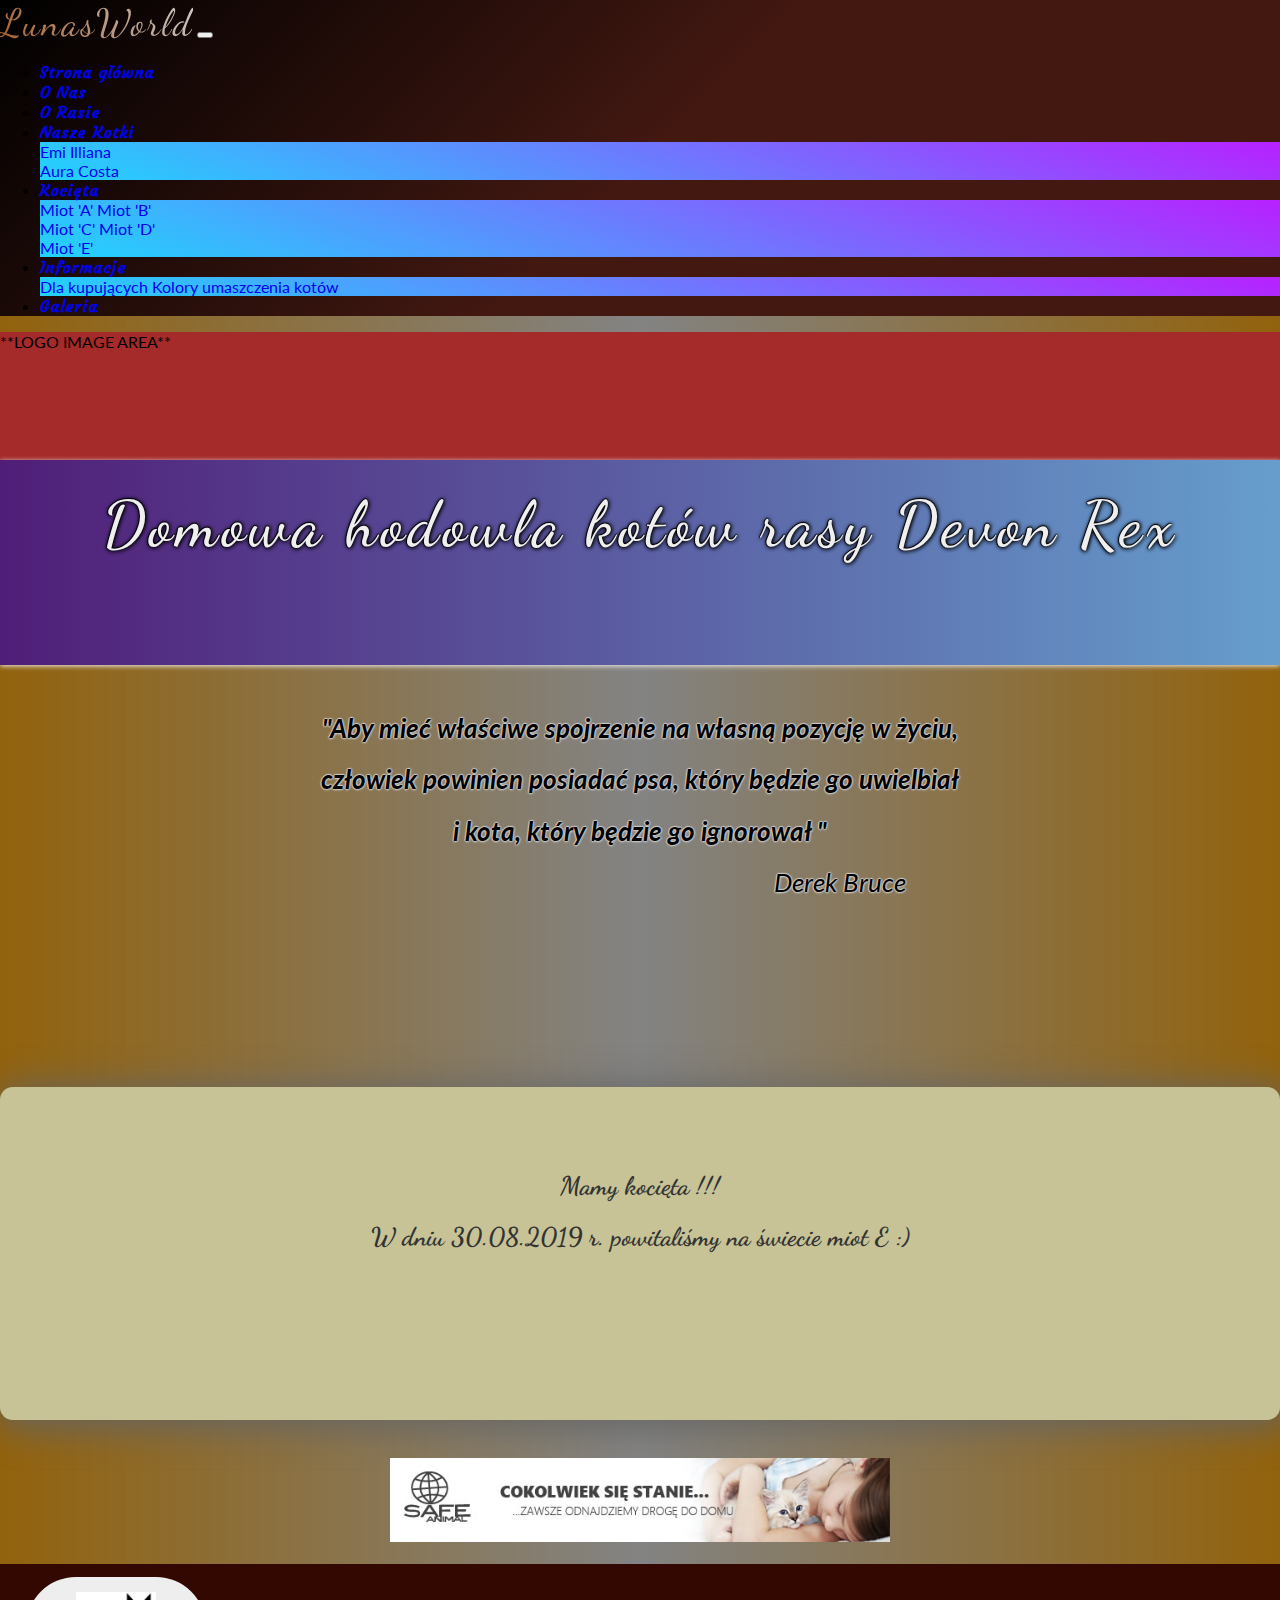
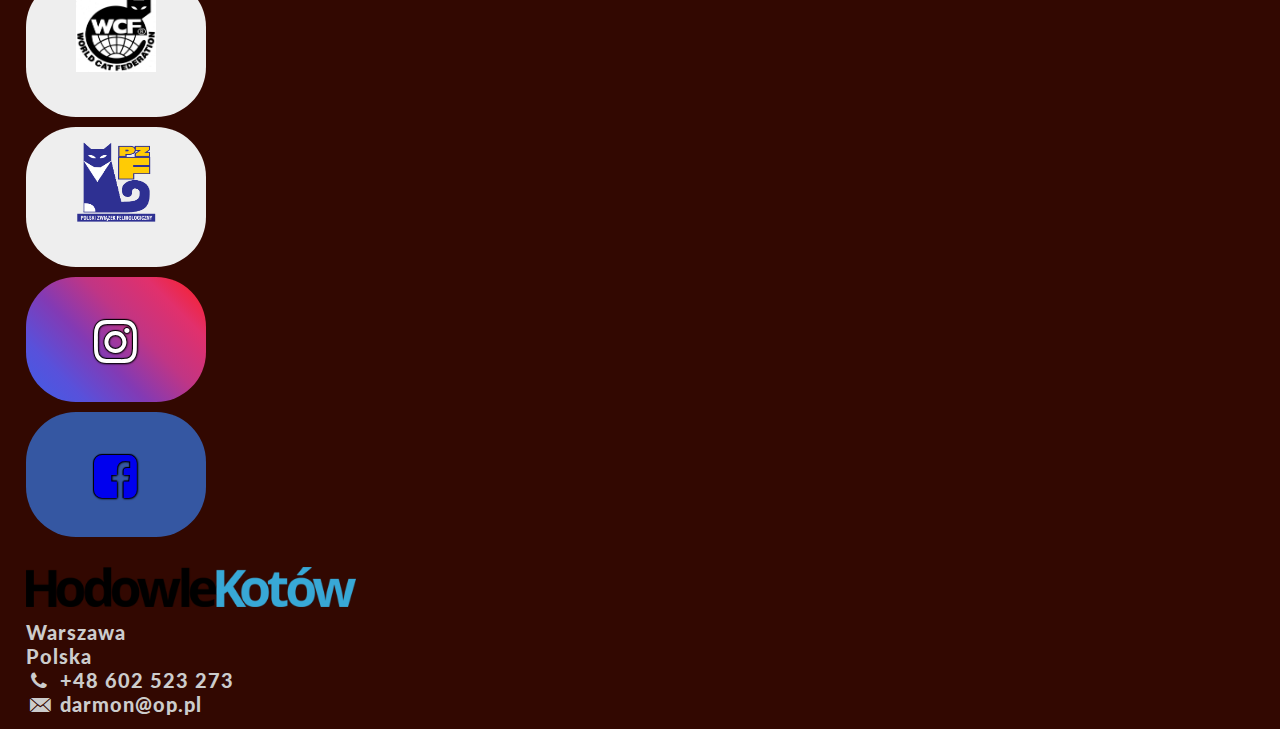
==== commit b709b8de: "menu fixes" ====
--- a/index.html
+++ b/index.html
@@ -12,6 +12,8 @@
     <link rel="stylesheet" href="css/bootstrap.min.css">
     <link rel="stylesheet" href="main.css">
     <link rel="Stylesheet" href="fontello/css/fontello.css">
+    <link rel="preconnect" href="https://fonts.gstatic.com">
+    <link href="https://fonts.googleapis.com/css2?family=Courgette&display=swap" rel="stylesheet">
     <link href="https://fonts.googleapis.com/css?family=Lobster&display=swap" rel="stylesheet">
     <link href="https://fonts.googleapis.com/css?family=Lato:400,400i,700,700i&display=swap&subset=latin-ext" rel="stylesheet">
     <link href="https://fonts.googleapis.com/css?family=Dancing+Script&display=swap" rel="stylesheet">
@@ -24,7 +26,7 @@
 <body>
     <nav class="navbar navbar-dark bg-menu navbar-expand-lg">
 
-        <a class="navbar-brand lunasworld" href="#"><img src="img/navbar.jpg" width="60" height="height" class="d-inline-block align-bottom" alt=""> LunasWorld </a>
+        <a class="navbar-brand lunasworld" href="#"><img src="img/navbar.jpg" width="60" height="height" class="d-inline-block align-bottom" alt="">LunasWorld</a>
 
         <button id="menuButton" class="navbar-toggler" type="button" data-toggle="collapse" data-target="#mainmenu" aria-controls="mainmenu" aria-expanded="false" aria-label="Przełącznik nawigacji">
             <span class="navbar-toggler-icon"></span>
@@ -33,20 +35,19 @@
         <div class="collapse navbar-collapse" id="mainmenu">
             <ul class="navbar-nav mr-auto">
                 <li class="nav-item active">
-                    <a class="nav-link" href="index.html"> Strona główna </a>
+                    <a class="nav-link" href="index.html"> <h3>Strona główna</h3></a>
                 </li>
                 <li class="nav-item">
-                    <a class="nav-link" href="o_nas.html"> O Nas </a>
+                    <a class="nav-link" href="o_nas.html"><h3>O Nas</h3></a>
                 </li>
                 <li class="nav-item">
-                    <a class="nav-link" href="o_rasie.html"> O Rasie </a>
+                    <a class="nav-link" href="o_rasie.html"><h3>O Rasie</h3></a>
                 </li>
 
                 <li class="nav-item dropdown">
-                    <a class="nav-link dropdown-toggle" href="#" data-toggle="dropdown" role="button" aria-expanded="false" id="kotki" aria-haspopup="true"> Nasze Kotki </a>
+                    <a class="nav-link dropdown-toggle" href="#" data-toggle="dropdown" role="button" aria-expanded="false" id="kotki" aria-haspopup="true"><h3>Nasze Kotki</h3></a>
 
                     <div class="dropdown-menu" aria-labelledby="kotki">
-
                         <a class="dropdown-item" href="emi.html"> Emi </a>
                         <a class="dropdown-item" href="illiana.html"> Illiana </a>
 
@@ -54,12 +55,11 @@
 
                         <a class="dropdown-item" href="aura.html"> Aura </a>
                         <a class="dropdown-item" href="costa.html"> Costa </a>
-
                     </div>
                 </li>
 
                 <li class="nav-item dropdown">
-                    <a class="nav-link dropdown-toggle" href="#" data-toggle="dropdown" role="button" aria-expanded="false" id="kocieta" aria-haspopup="true"> Kocięta </a>
+                    <a class="nav-link dropdown-toggle" href="#" data-toggle="dropdown" role="button" aria-expanded="false" id="kocieta" aria-haspopup="true"><h3>Kocięta</h3></a>
 
                     <div class="dropdown-menu" aria-labelledby="kocieta">
 
@@ -79,7 +79,7 @@
                 </li>
 
                 <li class="nav-item dropdown">
-                    <a class="nav-link dropdown-toggle" href="#" data-toggle="dropdown" role="button" aria-expanded="false" id="info" aria-haspopup="true"> Informacje </a>
+                    <a class="nav-link dropdown-toggle" href="#" data-toggle="dropdown" role="button" aria-expanded="false" id="info" aria-haspopup="true"><h3>Informacje</h3></a>
 
                     <div class="dropdown-menu" aria-labelledby="info">
 
@@ -90,14 +90,11 @@
                 </li>
 
                 <li class="nav-item">
-                    <a class="nav-link" href="galeria.html"> Galeria </a>
+                    <a class="nav-link" href="galeria.html"><h3>Galeria</h3></a>
                 </li>
             </ul>
         </div>
     </nav>
-
-
-
 
     <div id="logo">
         **LOGO IMAGE AREA**
@@ -156,20 +153,6 @@
         </div>
     </div>
 
-
-
-
-
-
-
-
-
-
-
-
-
-
-
     <script src="https://code.jquery.com/jquery-3.4.1.slim.min.js" integrity="sha384-J6qa4849blE2+poT4WnyKhv5vZF5SrPo0iEjwBvKU7imGFAV0wwj1yYfoRSJoZ+n" crossorigin="anonymous"></script>
     <script src="https://cdn.jsdelivr.net/npm/popper.js@1.16.0/dist/umd/popper.min.js" integrity="sha384-Q6E9RHvbIyZFJoft+2mJbHaEWldlvI9IOYy5n3zV9zzTtmI3UksdQRVvoxMfooAo" crossorigin="anonymous"></script>
     <script src="js/bootstrap.min.js"></script>
--- a/main.css
+++ b/main.css
@@ -23,8 +23,23 @@
 {
     font-family: 'Dancing Script', cursive;
     letter-spacing: 2px;
-    font-size: 30px;
-    margin-bottom: 1vw;
+    font-size: 38px;
+    background-image: linear-gradient(45deg, #a65e2b, #ccc);
+    background-size: 100%;
+    background-repeat: repeat;
+
+    -webkit-background-clip: text;
+    -webkit-text-fill-color: transparent;
+    -moz-background-clip: text;
+    -moz-text-fill-color: transparent;
+}
+
+h3
+{
+    font-family: 'Courgette', cursive;
+    letter-spacing: 1px;
+    font-size: 16px;
+    display: inline;
 }
 
 a
@@ -117,7 +132,7 @@
 .bg-menu
 {
     background-color: #21D4FD;
-    background-image: linear-gradient(40deg, #000 0%, #421811 50%);
+    background-image: linear-gradient(135deg, #000 0%, #421811 50%);
 }
 
 .dropdown-menu
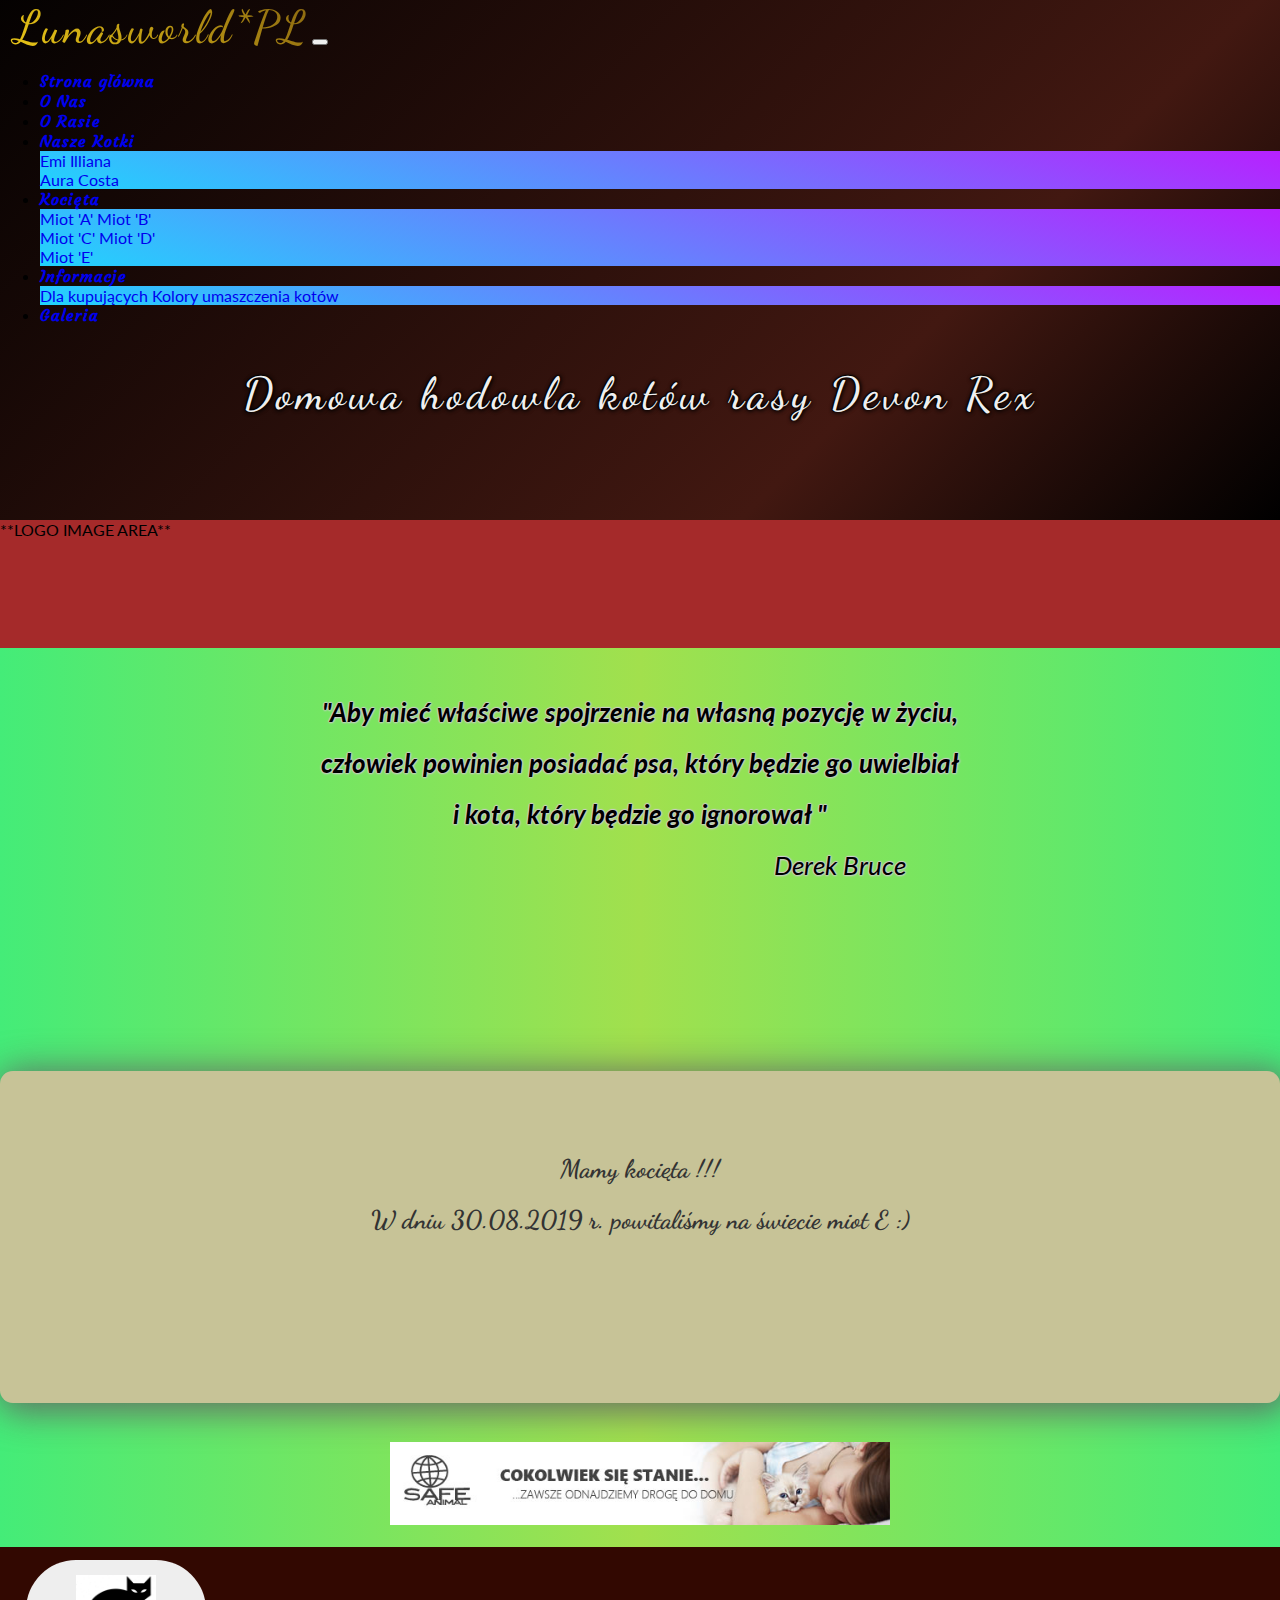
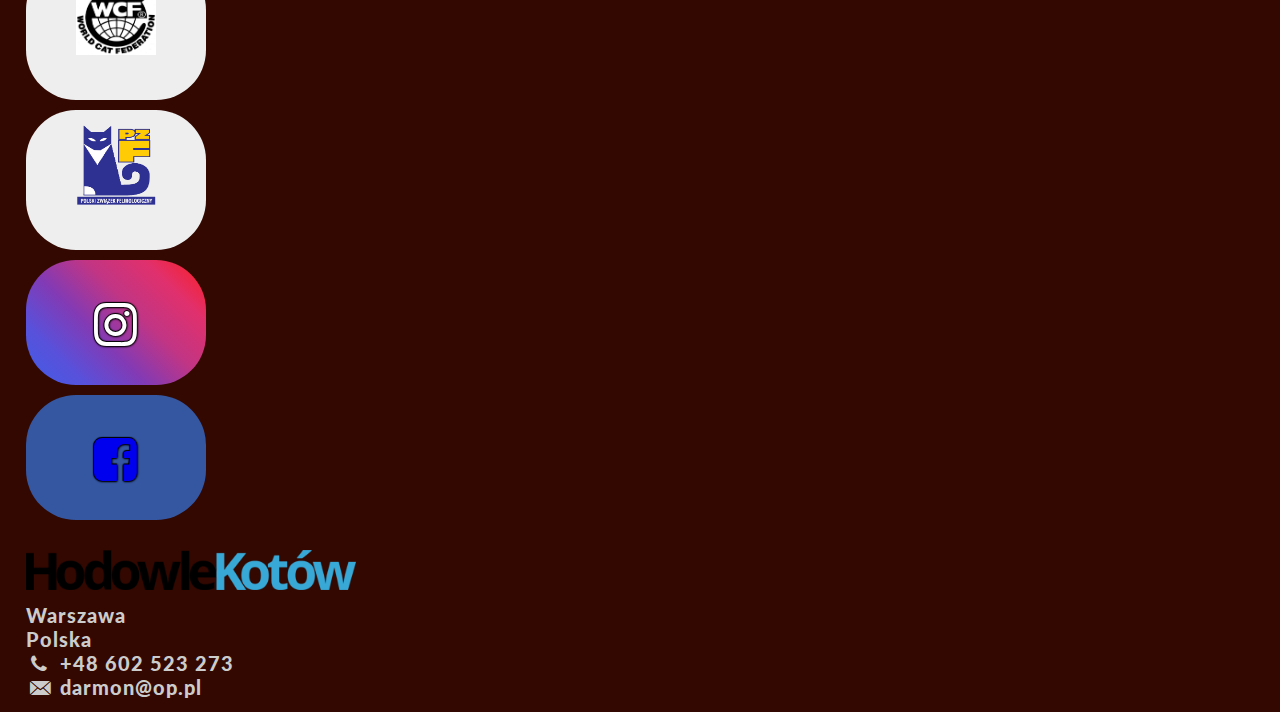
==== commit e4ab9cf6: "Colour fixes" ====
--- a/index.html
+++ b/index.html
@@ -24,9 +24,12 @@
     <![endif]-->
 </head>
 <body>
+
+
+<div id="menu-colour">
     <nav class="navbar navbar-dark bg-menu navbar-expand-lg">
 
-        <a class="navbar-brand lunasworld" href="#"><img src="img/navbar.jpg" width="60" height="height" class="d-inline-block align-bottom" alt="">LunasWorld</a>
+        <a class="navbar-brand lunasworld" href="#"><img src="img/navbar.jpg" width="70" height="height" class="d-inline-block align-bottom" alt=""> Lunasworld*PL</a>
 
         <button id="menuButton" class="navbar-toggler" type="button" data-toggle="collapse" data-target="#mainmenu" aria-controls="mainmenu" aria-expanded="false" aria-label="Przełącznik nawigacji">
             <span class="navbar-toggler-icon"></span>
@@ -96,12 +99,15 @@
         </div>
     </nav>
 
+    <header>
+        <div id="nazwa">Domowa hodowla kotów rasy Devon Rex</div>
+    </header>
+</div>
+
     <div id="logo">
         **LOGO IMAGE AREA**
     </div>
-    <header>
-        <div id="nazwa">Domowa hodowla kotów rasy Devon Rex</div>
-    </header>
+
     <div class="container">
             <div class="col-md-12">
 
--- a/main.css
+++ b/main.css
@@ -4,10 +4,10 @@
     font-family: 'Lato', sans-serif;
     margin: 0 !important;
     padding: 0 !important;
-    background: rgb(255,255,255);
-    background: linear-gradient(90deg, rgba(140,90,0, 0.95) 0%, rgba(100,100,100,0.8) 50%, rgba(140,90,0, 0.95) 100%);
-    /*background: rgb(0,201,50);*/
-    /*background: linear-gradient(90deg, rgba(0,201,50,1) 0%, rgba(227,228,21,1) 50%, rgba(0,205,41,1) 100%);*/
+    /*background: rgb(255,255,255);*/
+    /*background: linear-gradient(90deg, rgba(140,90,0, 0.95) 0%, rgba(100,100,100,0.8) 50%, rgba(140,90,0, 0.95) 100%);*/
+    background: rgb(0,201,50);
+    background: linear-gradient(90deg, rgba(68, 236, 120, 1) 0%, rgba(162, 224, 77, 1) 50%, rgba(68, 236, 120, 1) 100%);
 }
 
 h2
@@ -23,10 +23,11 @@
 {
     font-family: 'Dancing Script', cursive;
     letter-spacing: 2px;
-    font-size: 38px;
-    background-image: linear-gradient(45deg, #a65e2b, #ccc);
+    font-size: 46px;
+    background-image: linear-gradient(45deg, #ecc917, #8c6910);
     background-size: 100%;
     background-repeat: repeat;
+    font-weight: 500;
 
     -webkit-background-clip: text;
     -webkit-text-fill-color: transparent;
@@ -54,21 +55,28 @@
     background-color: brown;
 }
 
+#menu-colour
+{
+    background-image: linear-gradient(135deg, #000 -5%, #421811 70%, #000 100%);
+}
+
 #nazwa
 {
     font-family: 'Dancing Script', cursive;
     font-weight: 500;
     width: 100%;
-    height: 12vw;
+    height: 10vw;
     text-align: center;
     letter-spacing: 4px;
-    font-size: 5vw;
+    font-size: 3.5vw;
     padding-top: 2vw;
     padding-bottom: 2vw;
     /*background-color: #292b70;*/
-    background: linear-gradient(90deg, rgba(80, 30, 120, 1) 0%, rgba(102, 158, 205 ,1) 100%);
+
+    /*background-image: linear-gradient(135deg, #000 0%, #421811 70%, #000 100%);*/
+    /*background: linear-gradient(90deg, rgba(80, 30, 120, 1) 0%, rgba(102, 158, 205 ,1) 100%);*/
     color: #efefef;
-    box-shadow: 0 1px 5px #efefef;
+    /*box-shadow: 0 1px 5px #efefef;*/
     text-shadow: 1px 0 4px #000,
     -1px 0 1px #000,
     0 1px 4px #000,
@@ -131,8 +139,8 @@
 
 .bg-menu
 {
-    background-color: #21D4FD;
-    background-image: linear-gradient(135deg, #000 0%, #421811 50%);
+    /*background-color: #21D4FD;*/
+    /*background-image: linear-gradient(135deg, #000 0%, #421811 70%, #000 100%);*/
 }
 
 .dropdown-menu
